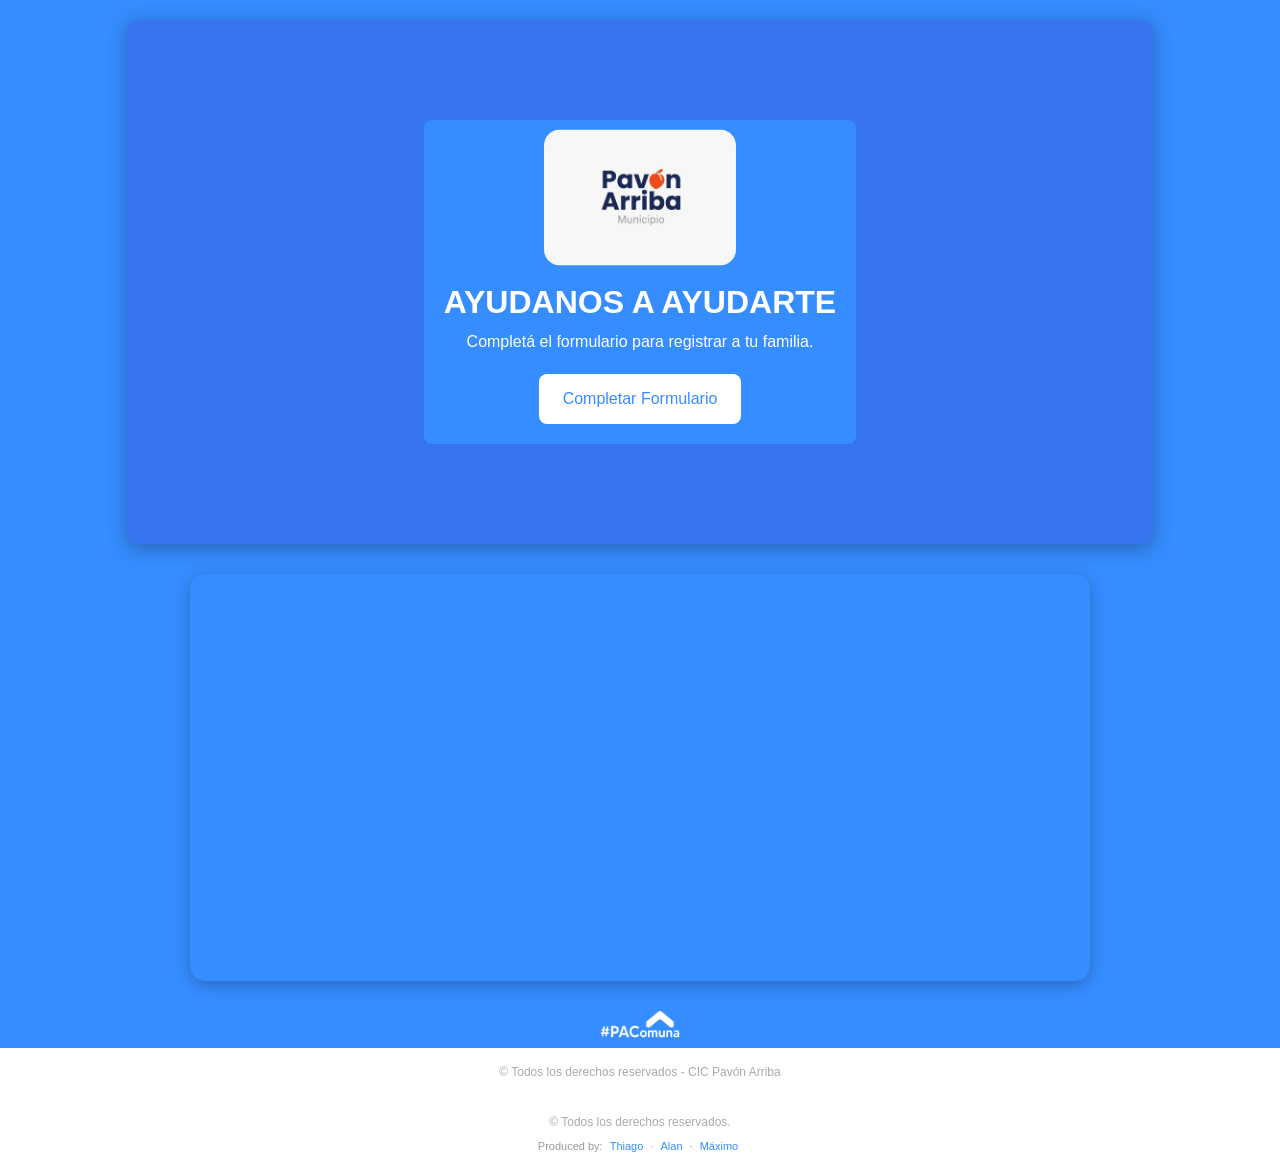
==== CIC-operativo/index.html @ 7dee030e "Repositorio final en limpio de CIC" ====
<!DOCTYPE html>
<html lang="es">

<head>
  <meta charset="UTF-8">
  <meta name="viewport" content="width=device-width, initial-scale=1.0">
  <title>CIC - Centro de Integración Comunitaria</title>

  <!-- Como index está en la raíz del proyecto, usamos rutas relativas simples -->
  <link rel="stylesheet" href="Styles/index.css">
  <link rel="icon" href="../Icons/municipio Pavon Arriba.jpeg" type="image/png">
</head>

<body>
  <div class="container fondo-principal">
    <div class="texto-rectangulo">
      <img
        src="Images/municipio Pavon Arriba.jpeg"
        alt="Logo CIC"
        id="logoAdmin"
      >

      <h1>AYUDANOS A AYUDARTE</h1>
      <p>Completá el formulario para registrar a tu familia.</p>

      <div class="botones-principales">
        <!-- Botón visible al público -->
        <a href="Pages/declaracion.html" class="btn btn-formulario">
          Completar Formulario
        </a>
      </div>
    </div>
  </div>

  <div class="mapa">
    <iframe
      src="https://www.google.com/maps/embed?pb=!4v1758942593134!6m8!1m7!1sqCdeLfTUwOiE7tc-c51Kkg!2m2!1d-33.31079468368811!2d-60.82702682233612!3f180.95817649506793!4f-3.6111578065198273!5f0.7820865974627469"
      allowfullscreen
      loading="lazy"
      referrerpolicy="no-referrer-when-downgrade">
    </iframe>
  </div>

  <div class="logo-abajo">
    <img src="Images/LOGO-BLANCO-PNG-RGB.webp" alt="Logo" class="icono-form">
  </div>

  <footer>
    &copy; Todos los derechos reservados - CIC Pavón Arriba
  </footer>

  <script>
    // Doble clic en el logo para ir al LOGIN administrativo
    let clickCount = 0;
    let clickTimer = null;

    document.getElementById('logoAdmin').addEventListener('click', function () {
      clickCount++;

      if (clickCount === 1) {
        clickTimer = setTimeout(() => {
          clickCount = 0;
        }, 800);
      } else if (clickCount === 2) {
        clearTimeout(clickTimer);
        clickCount = 0;
        window.location.href = "Pages/admin-login.html";
      }
    });
  </script>

  <footer>
        <p>&copy; Todos los derechos reservados.</p>
        <p class="produced-by">
            Produced by:
            <a href="https://github.com/Thiago-Campa" target="_blank">Thiago</a> ·
            <a href="https://github.com/Rusz018" target="_blank">Alan</a> ·
            <a href="https://github.com/Pico10" target="_blank">Máximo</a>
        </p>
    </footer>
    
</body>
</html>
---- CIC-operativo/Styles/index.css ----
* {
    margin: 0;
    padding: 0;
    box-sizing: border-box;
}

html,
body {
    height: auto;   /* que el body crezca con el contenido */
    margin: 0;
}

body {
    font-family: Arial, sans-serif;
    background-color: #368dff;
    line-height: 1.6;
}

.container {
    width: 80%;
    margin: 20px auto;
    text-align: center;
}

#logoAdmin {
    width: 120px;
    cursor: pointer;
    transform: scale(1.6);
    transform-origin: center;
    margin-top: 15px;     
    margin-bottom: 30px;   
    border-radius: 10px;  
    transition: transform 0.3s ease;
}


.fondo-principal {
    position: relative;
    background-image: url(/CIC-rama-pico/Images/cic.webp);
    background-size: cover;
    background-position: center;
    background-repeat: no-repeat;
    padding: 100px 20px;
    color: #fff;
    border-radius: 8px;
    box-shadow: 0 4px 20px rgba(0, 0, 0, 0.3);
    min-height: 510px;   /* se adapta al contenido */
    overflow: hidden;
    z-index: 1;

    display: flex;
    align-items: center;
    justify-content: center;
}

.fondo-principal::before {
    content: "";
    position: absolute;
    top: 0;
    left: 0;
    width: 100%;
    height: 100%;
    background-color: rgba(60, 60, 204, 0.3);
    z-index: 0;
    border-radius: 8px;
}

.fondo-principal .texto-rectangulo {
    background-color: #368dff;
    color: #fff;
    padding: 20px;
    border-radius: 8px;
    max-width: 500px;
    margin: 0 auto;
    text-align: center;
    position: relative;
    z-index: 1;
}

.btn {
    display: inline-block;
    margin-top: 20px;
    padding: 12px 24px;
    background-color: #fff;
    color: #368dff;
    font-size: 16px;
    border: none;
    border-radius: 8px;
    text-decoration: none;
    transition: 0.3s;
}

.btn:hover {
    background-color: #368dff;
    color: #fff;
    transform: scale(1.05);
}

/* MAPA */
.mapa {
    width: 80%;           /* ✅ mismo ancho que la cabecera */
    max-width: 900px;
    margin: 30px auto;
    border-radius: 15px;
    overflow: hidden;
    box-shadow: 0 4px 15px rgba(0,0,0,0.25);
}

.mapa iframe {
    width: 100%;
    height: 400px;        /* ✅ más alto para que se vea completo */
    border: 0;
}

/* LOGO */
.icono-form {
    width: 60px;
    height: auto;
}

.logo-abajo {
    margin-top: 20px;
    text-align: center;
}

.logo-abajo .icono-form {
    width: 80px;
    height: auto;
    display: inline-block;
}

/* FOOTER */
footer {
    text-align: center;
    padding: 15px 0;
    background-color: #ffffff;
    color: #000000;
    margin-top: auto;
}

/* 📱 Responsive */
@media (max-width: 768px) {
    .container {
        width: 95%;
    }

    .fondo-principal {
        padding: 60px 15px;
        min-height: auto;
    }

    .fondo-principal .texto-rectangulo {
        max-width: 100%;
        padding: 15px;
    }

    .btn {
        padding: 10px 20px;
        font-size: 14px;
    }

    .mapa iframe {
        height: 300px;
    }

    .logo-abajo .icono-form {
        width: 60px;
    }
}

@media (max-width: 480px) {
    .fondo-principal {
        padding: 40px 10px;
    }

    .fondo-principal h1 {
        font-size: 22px;
    }

    .fondo-principal p {
        font-size: 14px;
    }

    .btn {
        font-size: 13px;
        padding: 8px 16px;
    }

    .mapa iframe {
        height: 220px;
    }
}


footer {
    text-align: center;
    font-size: 12px;
    color: #aaa;
    padding: 15px 10px;
    background-color: #ffffff;
}

footer .produced-by {
    margin-top: 6px;
    font-size: 11px;
    color: #999;
}

footer .produced-by a {
    color: #368dff;
    text-decoration: none;
    margin: 0 4px;
}

footer .produced-by a:hover {
    text-decoration: underline;
}
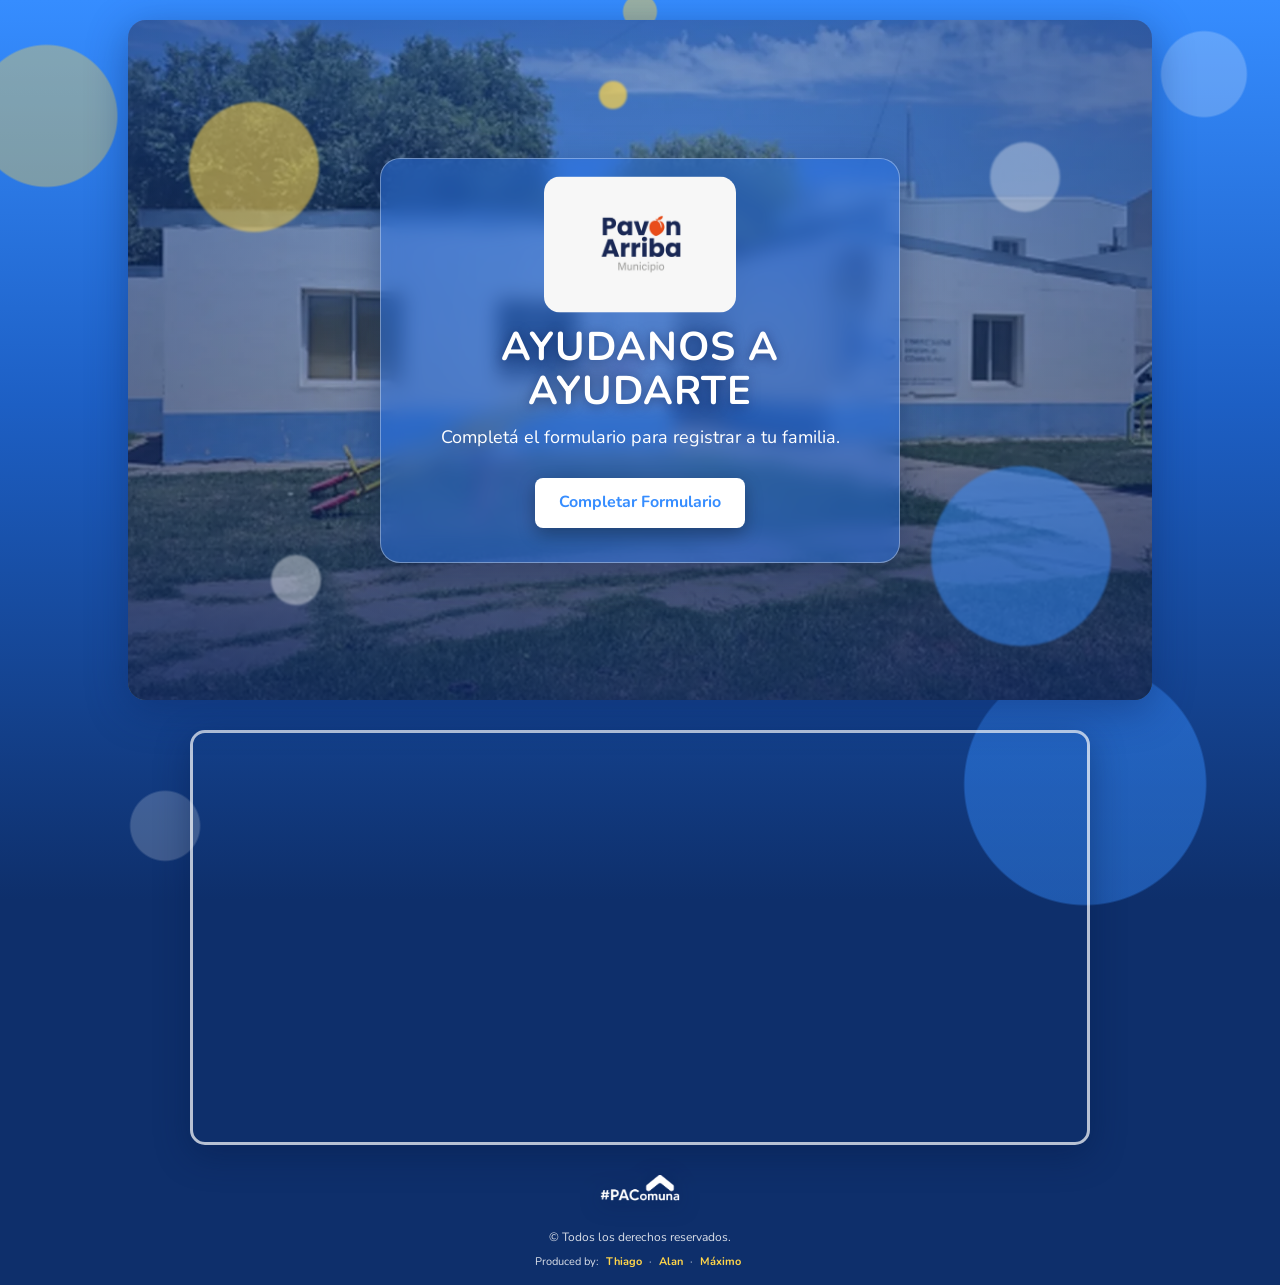
==== commit 3d2426f9: "Actualización del sistema CIC operativo" ====
--- a/CIC-operativo/index.html
+++ b/CIC-operativo/index.html
@@ -8,11 +8,17 @@
 
   <!-- Como index está en la raíz del proyecto, usamos rutas relativas simples -->
   <link rel="stylesheet" href="Styles/index.css">
+  <link rel="stylesheet" href="Styles/tema.css">
   <link rel="icon" href="../Icons/municipio Pavon Arriba.jpeg" type="image/png">
 </head>
 
-<body>
+<body class="inicio">
   <div class="container fondo-principal">
+    <span class="burbuja b1" aria-hidden="true"></span>
+    <span class="burbuja b2" aria-hidden="true"></span>
+    <span class="burbuja b3" aria-hidden="true"></span>
+    <span class="burbuja b4" aria-hidden="true"></span>
+    <span class="burbuja b5" aria-hidden="true"></span>
     <div class="texto-rectangulo">
       <img
         src="Images/municipio Pavon Arriba.jpeg"
@@ -44,10 +50,6 @@
   <div class="logo-abajo">
     <img src="Images/LOGO-BLANCO-PNG-RGB.webp" alt="Logo" class="icono-form">
   </div>
-
-  <footer>
-    &copy; Todos los derechos reservados - CIC Pavón Arriba
-  </footer>
 
   <script>
     // Doble clic en el logo para ir al LOGIN administrativo
--- a/CIC-operativo/Styles/index.css
+++ b/CIC-operativo/Styles/index.css
@@ -11,8 +11,8 @@
 }
 
 body {
-    font-family: Arial, sans-serif;
-    background-color: #368dff;
+    font-family: "Nunito", system-ui, Arial, sans-serif;
+    background: transparent;
     line-height: 1.6;
 }
 
@@ -34,47 +34,128 @@
 }
 
 
+/* ===== PANTALLA INICIAL ===== */
 .fondo-principal {
     position: relative;
-    background-image: url(/CIC-rama-pico/Images/cic.webp);
-    background-size: cover;
-    background-position: center;
-    background-repeat: no-repeat;
-    padding: 100px 20px;
+    isolation: isolate;
+    background-color: #1d5fc4;
+    padding: 80px 20px;
     color: #fff;
-    border-radius: 8px;
-    box-shadow: 0 4px 20px rgba(0, 0, 0, 0.3);
-    min-height: 510px;   /* se adapta al contenido */
+    border-radius: 18px;
+    box-shadow: 0 10px 40px rgba(10, 40, 100, 0.45);
+    min-height: min(78vh, 680px);
     overflow: hidden;
-    z-index: 1;
 
     display: flex;
     align-items: center;
     justify-content: center;
 }
 
+/* Foto del CIC: respira muy despacio (zoom suave) */
 .fondo-principal::before {
     content: "";
     position: absolute;
-    top: 0;
-    left: 0;
-    width: 100%;
-    height: 100%;
-    background-color: rgba(60, 60, 204, 0.3);
-    z-index: 0;
-    border-radius: 8px;
-}
-
+    inset: 0;
+    background: url("../Images/cic-fondo.webp") center 62% / cover no-repeat;
+    z-index: -3;
+    animation: respirar 22s ease-in-out infinite alternate;
+}
+
+/* Velo azul: oscurece arriba y abajo para que el texto se lea */
+.fondo-principal::after {
+    content: "";
+    position: absolute;
+    inset: 0;
+    background:
+        radial-gradient(ellipse at 50% 45%, rgba(20, 70, 160, 0.10) 0%, rgba(10, 35, 95, 0.55) 100%),
+        linear-gradient(180deg, rgba(54, 141, 255, 0.35) 0%, rgba(10, 35, 95, 0.25) 55%, rgba(10, 35, 95, 0.7) 100%);
+    z-index: -2;
+}
+
+@keyframes respirar {
+    from { transform: scale(1); }
+    to   { transform: scale(1.12) translateY(-1.5%); }
+}
+
+/* Burbujas de color flotando (azul CIC + amarillo del juego) */
+.fondo-principal .burbuja {
+    position: absolute;
+    border-radius: 50%;
+    z-index: -1;
+    pointer-events: none;
+    filter: blur(1px);
+    animation: flotar 9s ease-in-out infinite;
+}
+.burbuja.b1 { width: 130px; height: 130px; left: 6%;  top: 12%;    background: rgba(255, 213, 74, 0.55); animation-duration: 10s; }
+.burbuja.b2 { width: 70px;  height: 70px;  right: 9%; top: 18%;    background: rgba(255, 255, 255, 0.35); animation-duration: 7s;  animation-delay: -2s; }
+.burbuja.b3 { width: 180px; height: 180px; right: 4%; bottom: 8%;  background: rgba(54, 141, 255, 0.5);  animation-duration: 12s; animation-delay: -4s; }
+.burbuja.b4 { width: 50px;  height: 50px;  left: 14%; bottom: 14%; background: rgba(255, 255, 255, 0.4);  animation-duration: 8s;  animation-delay: -1s; }
+.burbuja.b5 { width: 28px;  height: 28px;  left: 46%; top: 9%;     background: rgba(255, 213, 74, 0.7);  animation-duration: 6s;  animation-delay: -3s; }
+
+@keyframes flotar {
+    0%, 100% { transform: translate(0, 0); }
+    50%      { transform: translate(14px, -26px); }
+}
+
+/* Tarjeta de vidrio con el mensaje */
 .fondo-principal .texto-rectangulo {
-    background-color: #368dff;
+    background: rgba(40, 110, 220, 0.55);
+    -webkit-backdrop-filter: blur(10px) saturate(1.2);
+    backdrop-filter: blur(10px) saturate(1.2);
+    border: 1px solid rgba(255, 255, 255, 0.35);
     color: #fff;
-    padding: 20px;
-    border-radius: 8px;
-    max-width: 500px;
+    padding: 28px 30px 34px;
+    border-radius: 20px;
+    max-width: 520px;
     margin: 0 auto;
     text-align: center;
     position: relative;
     z-index: 1;
+    box-shadow: 0 12px 40px rgba(5, 25, 70, 0.4);
+    animation: entrar 1s cubic-bezier(.2, .8, .2, 1) both;
+}
+
+@keyframes entrar {
+    from { opacity: 0; transform: translateY(40px) scale(0.96); }
+    to   { opacity: 1; transform: none; }
+}
+
+.fondo-principal h1 {
+    font-size: clamp(26px, 4.2vw, 40px);
+    line-height: 1.1;
+    letter-spacing: 1px;
+    text-shadow: 0 2px 12px rgba(0, 20, 70, 0.5);
+}
+
+.fondo-principal p {
+    margin-top: 10px;
+    font-size: 18px;
+}
+
+/* Botón principal con latido para llamar la atención */
+.fondo-principal .btn {
+    margin-top: 26px;
+    font-weight: 700;
+    box-shadow: 0 6px 18px rgba(0, 0, 0, 0.3);
+    animation: latido 2.6s ease-in-out 1.4s infinite;
+}
+.fondo-principal .btn:hover {
+    animation: none;
+    background-color: #ffd54a;
+    color: #0e2f6b;
+    transform: scale(1.07);
+}
+
+@keyframes latido {
+    0%, 100% { transform: scale(1);    box-shadow: 0 6px 18px rgba(0, 0, 0, 0.3), 0 0 0 0 rgba(255, 255, 255, 0.55); }
+    50%      { transform: scale(1.05); box-shadow: 0 6px 18px rgba(0, 0, 0, 0.3), 0 0 0 14px rgba(255, 255, 255, 0); }
+}
+
+@media (prefers-reduced-motion: reduce) {
+    .fondo-principal::before,
+    .fondo-principal .burbuja,
+    .fondo-principal .texto-rectangulo,
+    .fondo-principal .btn { animation: none; }
 }
 
 .btn {
@@ -145,9 +226,12 @@
     }
 
     .fondo-principal {
-        padding: 60px 15px;
-        min-height: auto;
-    }
+        padding: 50px 15px;
+        min-height: 520px;
+    }
+
+    .burbuja.b3 { width: 110px; height: 110px; }
+    .burbuja.b1 { width: 80px; height: 80px; }
 
     .fondo-principal .texto-rectangulo {
         max-width: 100%;
@@ -170,7 +254,8 @@
 
 @media (max-width: 480px) {
     .fondo-principal {
-        padding: 40px 10px;
+        padding: 36px 10px;
+        min-height: 480px;
     }
 
     .fondo-principal h1 {
@@ -214,4 +299,11 @@
 
 footer .produced-by a:hover {
     text-decoration: underline;
-}+}
+
+/* ===== Remate del tema ===== */
+.mapa { border: 3px solid rgba(255, 255, 255, 0.7); box-shadow: 0 10px 34px rgba(5, 25, 70, 0.4); }
+.logo-abajo .icono-form { filter: drop-shadow(0 4px 10px rgba(0, 20, 70, 0.5)); transition: transform .4s; }
+.logo-abajo .icono-form:hover { transform: scale(1.1) rotate(-3deg); }
+footer, footer .produced-by { background: transparent; color: rgba(255, 255, 255, 0.85); }
+footer .produced-by a { color: #ffd54a; font-weight: 700; }
--- a/CIC-operativo/Styles/tema.css
+++ b/CIC-operativo/Styles/tema.css
@@ -0,0 +1,99 @@
+@import url("https://fonts.googleapis.com/css2?family=Nunito:wght@400;600;700;800&display=swap");
+
+/* ===== TEMA CIC: azul comunitario + amarillo del juego ===== */
+:root {
+  --azul: #368dff;
+  --azul-medio: #1d5fc4;
+  --azul-hondo: #0e2f6b;
+  --amarillo: #ffd54a;
+  --vidrio: rgba(40, 110, 220, 0.55);
+  --papel: rgba(255, 255, 255, 0.94);
+  --tinta: #1c2b4a;
+  --radio: 18px;
+  --sombra: 0 12px 40px rgba(5, 25, 70, 0.35);
+}
+
+html { background: var(--azul-hondo); }
+
+body {
+  font-family: "Nunito", system-ui, -apple-system, "Segoe UI", Arial, sans-serif;
+  background: transparent;
+  color: var(--tinta);
+  min-height: 100vh;
+}
+
+/* Capa 1: la foto del CIC fija, con velo azul */
+body::before {
+  content: "";
+  position: fixed;
+  inset: 0;
+  z-index: -2;
+  background:
+    linear-gradient(180deg, rgba(54, 141, 255, 0.55) 0%, rgba(10, 35, 95, 0.78) 100%),
+    url("../Images/cic-fondo.webp") center / cover no-repeat;
+  transform: translateZ(0);
+}
+
+/* Capa 2: burbujas de colores que derivan despacio */
+body::after {
+  content: "";
+  position: fixed;
+  inset: -8%;
+  z-index: -1;
+  pointer-events: none;
+  background:
+    radial-gradient(circle at 10% 18%, rgba(255, 213, 74, 0.38) 0 70px, transparent 72px),
+    radial-gradient(circle at 88% 14%, rgba(255, 255, 255, 0.22) 0 42px, transparent 44px),
+    radial-gradient(circle at 80% 82%, rgba(54, 141, 255, 0.45) 0 120px, transparent 122px),
+    radial-gradient(circle at 18% 86%, rgba(255, 255, 255, 0.2) 0 34px, transparent 36px),
+    radial-gradient(circle at 50% 8%, rgba(255, 213, 74, 0.5) 0 16px, transparent 18px);
+  animation: deriva 20s ease-in-out infinite alternate;
+}
+
+@keyframes deriva {
+  from { transform: translate3d(0, 0, 0); }
+  to   { transform: translate3d(2.5%, -4%, 0) rotate(1.5deg); }
+}
+
+@keyframes subir {
+  from { opacity: 0; transform: translateY(28px) scale(0.98); }
+  to   { opacity: 1; transform: none; }
+}
+
+::selection { background: var(--amarillo); color: var(--azul-hondo); }
+
+:focus-visible { outline: 3px solid var(--amarillo); outline-offset: 2px; }
+
+/* Barras de scroll a tono */
+* { scrollbar-width: thin; scrollbar-color: var(--azul) transparent; }
+
+/* Login */
+body .login-container {
+  background: var(--papel);
+  backdrop-filter: blur(12px);
+  border-radius: 22px;
+  border: 1px solid rgba(255, 255, 255, 0.6);
+  box-shadow: var(--sombra);
+  margin: 70px auto;
+  animation: subir 0.8s cubic-bezier(.2, .8, .2, 1) both;
+}
+body .login-header img { border-radius: 14px; box-shadow: 0 6px 18px rgba(14, 47, 107, 0.25); }
+body .login-header h2 { color: var(--azul-hondo); font-weight: 800; }
+body .form-group input { border: 2px solid #d6e4fb; border-radius: 12px; transition: border-color .2s, box-shadow .2s; }
+body .form-group input:focus { border-color: var(--azul); box-shadow: 0 0 0 4px rgba(54, 141, 255, 0.2); }
+body .btn-login {
+  background: linear-gradient(135deg, var(--azul), var(--azul-medio));
+  border-radius: 12px; transition: transform .2s, box-shadow .2s;
+  box-shadow: 0 6px 16px rgba(29, 95, 196, 0.4);
+}
+body .btn-login:hover { opacity: 1; transform: translateY(-2px); box-shadow: 0 10px 22px rgba(29, 95, 196, 0.5); }
+body .btn-back { background: #e8eefb; color: var(--azul-hondo); border-radius: 12px; }
+
+@media (prefers-reduced-motion: reduce) {
+  body::after, body .login-container { animation: none; }
+}
+
+/* En el inicio la foto ya está en la cabecera: el fondo de la página es solo degradé azul */
+body.inicio::before {
+  background: linear-gradient(180deg, #368dff 0%, #1d5fc4 45%, #0e2f6b 100%);
+}
